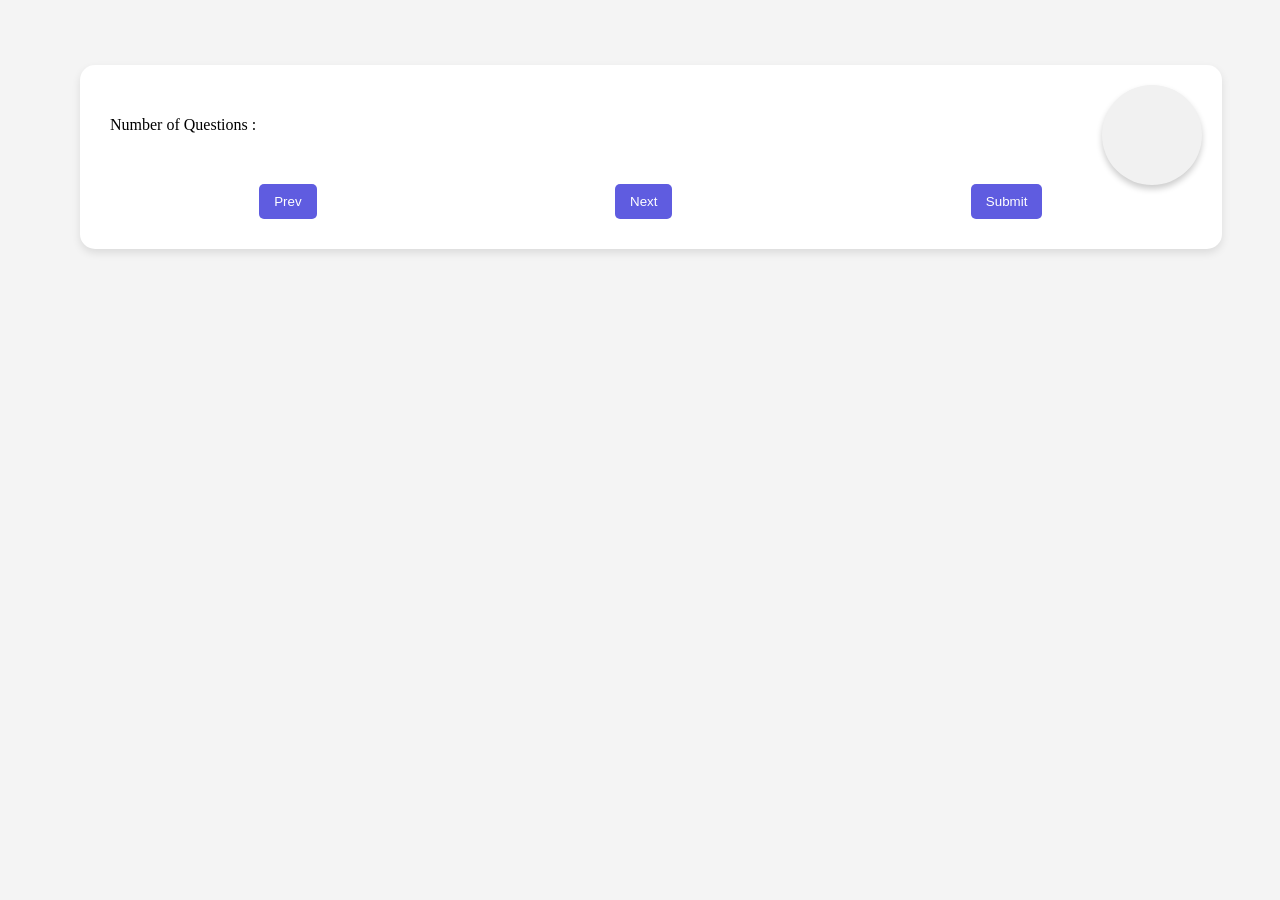
==== htmlpages/exam.html @ d6ad2932 "test" ====
<!DOCTYPE html>
<html lang="en">
<head>
    <meta charset="UTF-8">
    <meta name="viewport" content="width=device-width, initial-scale=1.0">
    <link rel="stylesheet" href="../cssFiles/examcss.css" type="text/css">
    <title>Document</title>
</head>
<body>
    <div class="exambackground">
        <div class="examblock">
            <h1></h1>
            <div class="info">
                <div class="count"> Number of Questions : <span></span></div>
                <!-- <div class="timer"></div> -->
                <div class="timer">
                    <!-- <span>20:00</span> -->
                  </div>
            </div>
            <div class="qyestions"></div>
            <div class="answers"></div>
            <div class="control">
                <button class="prev">Prev</button>
                <button class="next">Next</button>
                <button class="submit">Submit</button>
            </div>
            
        </div>
    </div>
    <script src="../jsFiles/exam.js"></script>
</body>
</html>
---- cssFiles/examcss.css ----
body {
    margin: 0;
    padding: 0;
    background-color: #f4f4f4;

}
.exambackground {
    padding: 15px 30px;
    width: 97%;
    
    /* height: 200vh; */

    /* background-image: linear-gradient(to bottom right, rgb(6, 6, 92), rgb(83, 3, 94)); */
}

button {
    cursor: pointer;
    background-color: #5f5ce0;
    color: white;
    text-decoration: none;
    padding: 10px 15px;
    border-radius: 5px;
    border: 0;

}
.examblock {
    position: relative;
    margin: 50px;
    background-color: white;
    padding: 15px;
    border-radius: 15px;
    box-shadow: 0 4px 8px rgba(0, 0, 0, 0.1);
}

.info, .control {
    display: flex;
    padding: 15px;
    border-radius: 15px;
    /* background-color: rgb(193, 208, 221); */
}
.qyestions {
    padding-left: 20px;
}
.answers {
    padding-left: 20px;
    margin-bottom: 20px;
}
.label{
    margin-left: 5px;
    font-size: 24px;
}
.radio {
    cursor: pointer;
}
.control {
    display: flex;
    justify-content: space-around;
    align-items: center;
}
.timer {
    position: absolute;
    right: 20px;
    top: 20px;
    display: flex;
    justify-content: center;
    align-items: center;
    background: #f1f1f1;
    border-radius: 50%;
    width: 100px;
    height: 100px;
    box-shadow: 0 4px 6px rgba(0, 0, 0, 0.2);
    margin-bottom: 20px;
  }

  .timer span {
    font-size: 24px;
    font-weight: bold;
    color: #5f5ce0;
  }
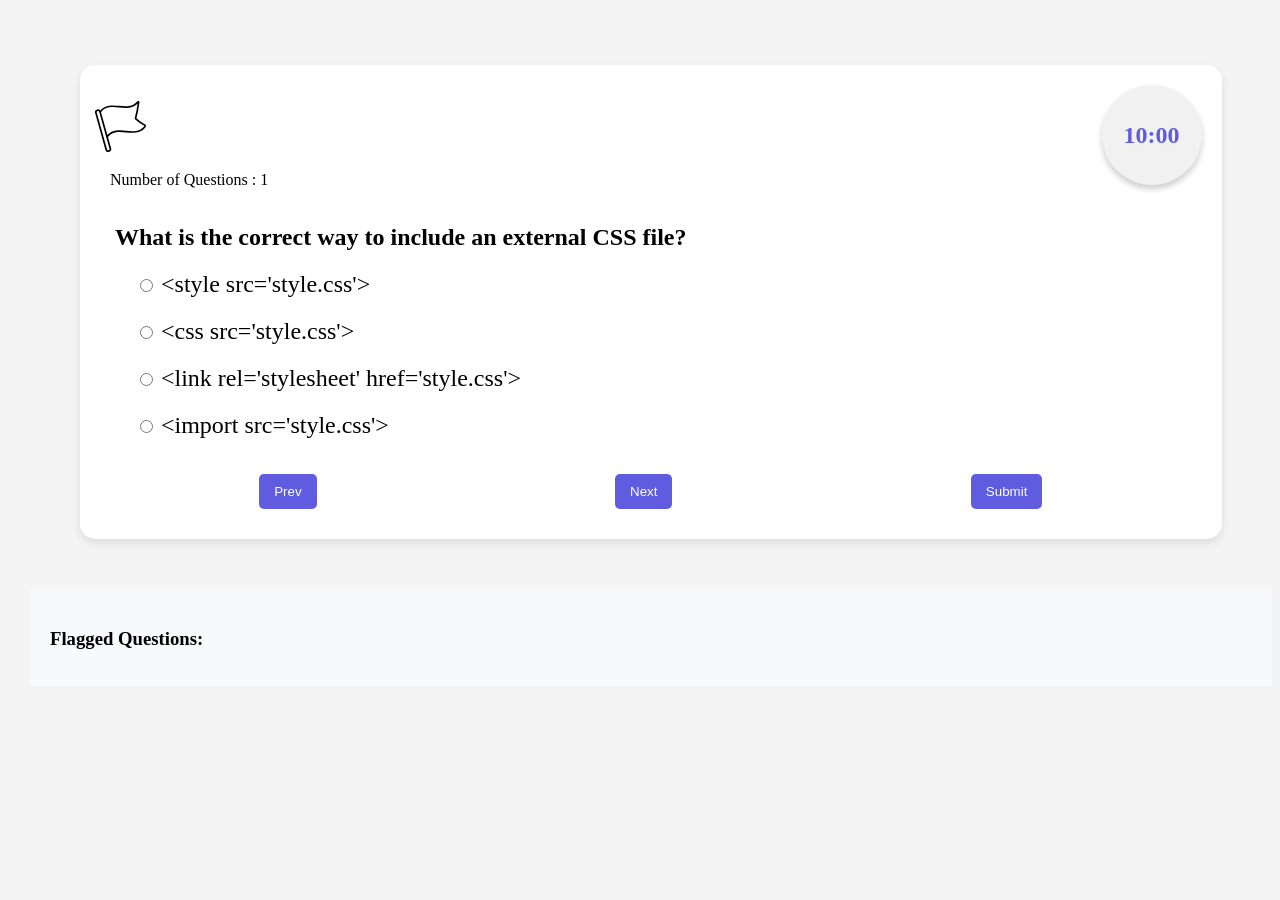
==== commit e625f4fa: "flag" ====
--- a/htmlpages/exam.html
+++ b/htmlpages/exam.html
@@ -1,32 +1,99 @@
 <!DOCTYPE html>
 <html lang="en">
-<head>
-    <meta charset="UTF-8">
-    <meta name="viewport" content="width=device-width, initial-scale=1.0">
-    <link rel="stylesheet" href="../cssFiles/examcss.css" type="text/css">
+  <head>
+    <meta charset="UTF-8" />
+    <meta name="viewport" content="width=device-width, initial-scale=1.0" />
+    <link rel="stylesheet" href="../cssFiles/examcss.css" type="text/css" />
     <title>Document</title>
-</head>
-<body>
+  </head>
+  <body>
     <div class="exambackground">
-        <div class="examblock">
-            <h1></h1>
-            <div class="info">
-                <div class="count"> Number of Questions : <span></span></div>
-                <!-- <div class="timer"></div> -->
-                <div class="timer">
-                    <!-- <span>20:00</span> -->
-                  </div>
-            </div>
-            <div class="qyestions"></div>
-            <div class="answers"></div>
-            <div class="control">
-                <button class="prev">Prev</button>
-                <button class="next">Next</button>
-                <button class="submit">Submit</button>
-            </div>
-            
+      <div class="examblock">
+        <h1></h1>
+        <div class="icon" >
+            <svg
+             class="flag"
+              xmlns="http://www.w3.org/2000/svg"
+              version="1.1"
+              xmlns:xlink="http://www.w3.org/1999/xlink"
+              width="51"
+              height="51"
+              x="0"
+              y="0"
+              viewBox="0 0 60 60"
+              style="enable-background: new 0 0 512 512"
+              xml:space="preserve"
+            >
+              <g>
+                <path
+                  fill="#000000"
+                  fill-rule="nonzero"
+                  d="M59.075 27.505a44.887 44.887 0 0 1-10.35-7.111A137.497 137.497 0 0 0 52.26 2.069c.178-1.44-.623-1.905-.872-2.013a1.582 1.582 0 0 0-1.898.63c-5.472 6.547-12.969 5.8-20.905 5.005-7.999-.8-16.25-1.612-22.369 5.411a3.419 3.419 0 0 0-3.583-1.156l-.138.038a3.418 3.418 0 0 0-2.369 4.207L12.336 57.88a2.935 2.935 0 0 0 2.818 2.144c.268 0 .534-.038.792-.11l1.069-.298a2.93 2.93 0 0 0 2.034-3.611l-3.781-13.533c5.506-7.08 13.18-6.331 21.298-5.52 8.11.81 16.487 1.646 22.64-5.713l.003-.004a3.342 3.342 0 0 0 .683-2.682 1.47 1.47 0 0 0-.817-1.048zM17.037 57.25a.922.922 0 0 1-.56.44l-1.068.298a.931.931 0 0 1-1.147-.646l-12.21-43.69a1.417 1.417 0 0 1 .983-1.742l.137-.038a1.419 1.419 0 0 1 1.743.981l.108.388v.002l6.253 22.375 5.847 20.924a.927.927 0 0 1-.086.708zM57.67 29.957c-5.474 6.546-12.97 5.798-20.904 5.004-7.904-.79-16.06-1.605-22.155 5.156L9.148 20.57l-2.065-7.387c5.507-7.08 13.18-6.312 21.305-5.5 7.715.769 15.678 1.566 21.737-4.71-.747 5.7-1.86 11.346-3.332 16.903-.2.719.027 1.488.583 1.984a47.74 47.74 0 0 0 10.577 7.332c-.021.277-.12.542-.283.767z"
+                  opacity="1"
+                  data-original="#000000"
+                ></path>
+              </g>
+            </svg>
+            <svg
+            class="fillflag hidden"
+              xmlns="http://www.w3.org/2000/svg"
+              version="1.1"
+              xmlns:xlink="http://www.w3.org/1999/xlink"
+              width="51"
+              height="51"
+              x="0"
+              y="0"
+              viewBox="0 0 58 58"
+              style="enable-background: new 0 0 512 512"
+              xml:space="preserve"
+            >
+              <g>
+                <g fill="none" fill-rule="nonzero">
+                  <path
+                    fill="#E64C3C"
+                    d="M57.44 29.6c-11.88 14.2-32.78-3.93-44.27 11.64l-.66-2.34v-.01L5.64 14.31c-.22-.78-.43-1.56-.65-2.34C16.48-3.6 37.39 14.53 49.26.33c.58-.7 1.13-.4 1.01.62-.06.48-.13.96-.19 1.43-.69 5-1.53 9.44-2.49 13.46-.27 1.13-.54 2.22-.83 3.29a1.846 1.846 0 0 0-.04.23c-.01.28.103.551.31.74a49.283 49.283 0 0 0 9.82 6.93c.28.14.55.27.82.39.46.2.35 1.48-.23 2.18z"
+                    opacity="1"
+                    data-original="#e64c3c"
+                  ></path>
+                  <path
+                    fill="#E64C3C"
+                    d="M57.44 29.6c-11.88 14.2-32.78-3.93-44.27 11.64-.22-.78-1.95-.87-2.17-1.65v-.01L4.13 15c-.22-.78 1.08-2.25.86-3.03C16.48-3.6 37.39 14.53 49.26.33c.58-.7 1.13-.4 1.01.62-.06.48-.13.96-.19 1.43-.69 5-1.53 9.44-2.49 13.46-.27 1.13-.54 2.22-.83 3.29a1.846 1.846 0 0 0-.04.23c-.01.28.103.551.31.74a49.283 49.283 0 0 0 9.82 6.93c.28.14.55.27.82.39.46.2.35 1.48-.23 2.18z"
+                    opacity="1"
+                    data-original="#e64c3c"
+                  ></path>
+                  <path
+                    fill="#CF976A"
+                    d="M1.763 9.947 1.9 9.91a2.413 2.413 0 0 1 2.973 1.675l12.203 43.684a1.93 1.93 0 0 1-1.34 2.379l-1.068.298a1.93 1.93 0 0 1-2.379-1.34L.088 12.921a2.413 2.413 0 0 1 1.675-2.974z"
+                    opacity="1"
+                    data-original="#cf976a"
+                  ></path>
+                </g>
+              </g>
+            </svg>
+          </div>
+        <div class="info">
+          <div class="count">Number of Questions : <span></span></div>
+          <!-- <div class="timer"></div> -->
+          <div class="timer">
+            <!-- <span>20:00</span> -->
+          </div>
         </div>
+        <div class="qyestions"></div>
+        <div class="answers"></div>
+        <div class="control">
+          <button class="prev">Prev</button>
+          <button class="next">Next</button>
+          <button class="submit">Submit</button>
+        </div>
+      </div>
+
+   <section class="flagged-questions">
+      <h3>Flagged Questions:</h3>
+      <ul id="flagged-list">
+        <!-- Flagged questions will appear here -->
+      </ul>
+    </section>
     </div>
     <script src="../jsFiles/exam.js"></script>
-</body>
-</html>+  </body>
+</html>
--- a/cssFiles/examcss.css
+++ b/cssFiles/examcss.css
@@ -13,7 +13,7 @@
     /* background-image: linear-gradient(to bottom right, rgb(6, 6, 92), rgb(83, 3, 94)); */
 }
 
-button {
+.prev,.next, .submit {
     cursor: pointer;
     background-color: #5f5ce0;
     color: white;
@@ -57,7 +57,7 @@
     justify-content: space-around;
     align-items: center;
 }
-.timer {
+ .timer {
     position: absolute;
     right: 20px;
     top: 20px;
@@ -70,10 +70,28 @@
     height: 100px;
     box-shadow: 0 4px 6px rgba(0, 0, 0, 0.2);
     margin-bottom: 20px;
-  }
-
-  .timer span {
     font-size: 24px;
     font-weight: bold;
     color: #5f5ce0;
+  } 
+
+ .hidden{
+    display:none;
+ }
+ 
+ .flagged-questions {
+    padding: 20px;
+    background-color: #f8f9fa;
+  }
+  
+  .flagged-questions h3 {
+    margin-bottom: 10px;
+  }
+  
+  .flagged-questions ul {
+    list-style: none;
+  }
+  
+  .flagged-questions li {
+    margin-bottom: 5px;
   }
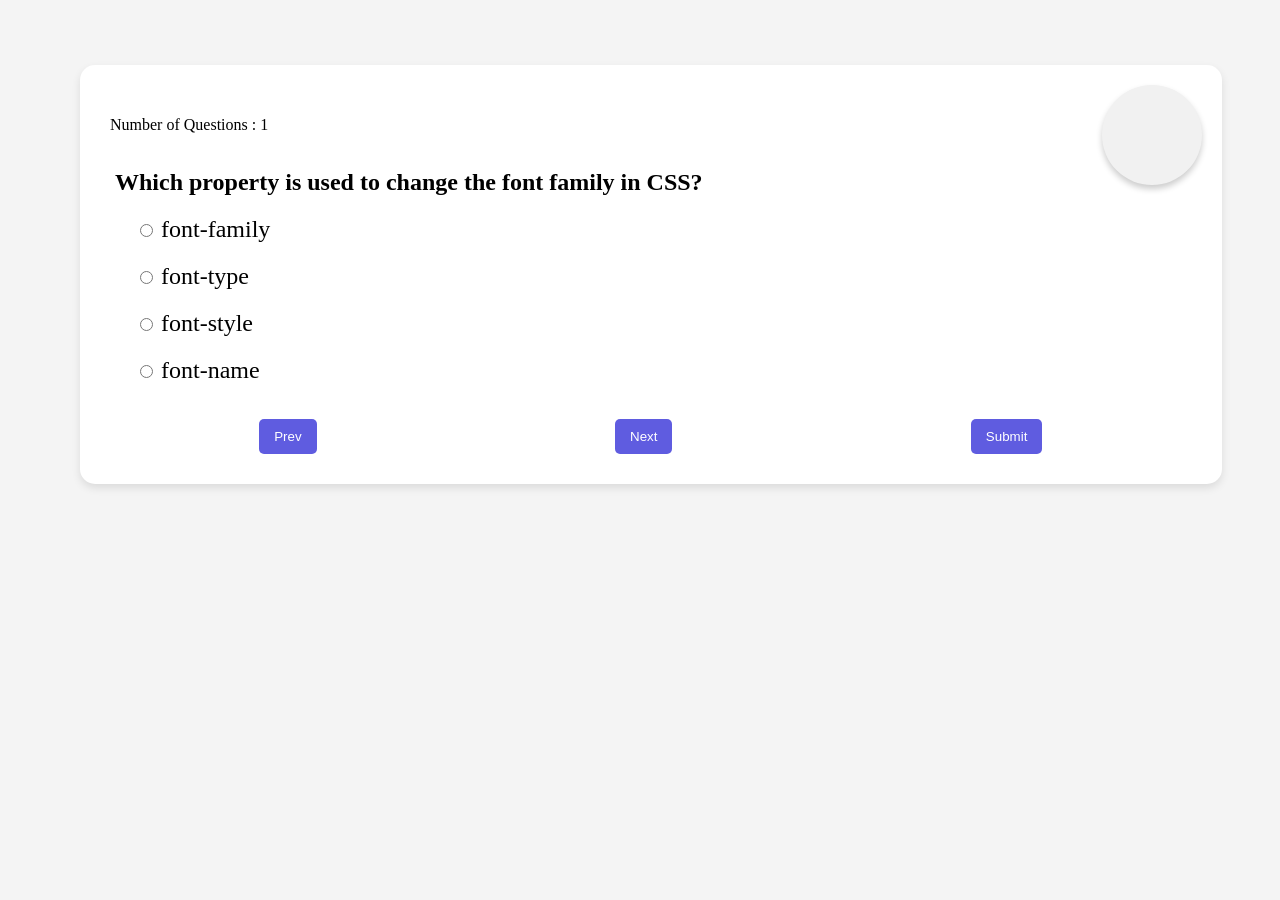
==== commit 3adb7928: "all functions except flag" ====
--- a/htmlpages/exam.html
+++ b/htmlpages/exam.html
@@ -1,99 +1,32 @@
 <!DOCTYPE html>
 <html lang="en">
-  <head>
-    <meta charset="UTF-8" />
-    <meta name="viewport" content="width=device-width, initial-scale=1.0" />
-    <link rel="stylesheet" href="../cssFiles/examcss.css" type="text/css" />
+<head>
+    <meta charset="UTF-8">
+    <meta name="viewport" content="width=device-width, initial-scale=1.0">
+    <link rel="stylesheet" href="../cssFiles/examcss.css" type="text/css">
     <title>Document</title>
-  </head>
-  <body>
+</head>
+<body>
     <div class="exambackground">
-      <div class="examblock">
-        <h1></h1>
-        <div class="icon" >
-            <svg
-             class="flag"
-              xmlns="http://www.w3.org/2000/svg"
-              version="1.1"
-              xmlns:xlink="http://www.w3.org/1999/xlink"
-              width="51"
-              height="51"
-              x="0"
-              y="0"
-              viewBox="0 0 60 60"
-              style="enable-background: new 0 0 512 512"
-              xml:space="preserve"
-            >
-              <g>
-                <path
-                  fill="#000000"
-                  fill-rule="nonzero"
-                  d="M59.075 27.505a44.887 44.887 0 0 1-10.35-7.111A137.497 137.497 0 0 0 52.26 2.069c.178-1.44-.623-1.905-.872-2.013a1.582 1.582 0 0 0-1.898.63c-5.472 6.547-12.969 5.8-20.905 5.005-7.999-.8-16.25-1.612-22.369 5.411a3.419 3.419 0 0 0-3.583-1.156l-.138.038a3.418 3.418 0 0 0-2.369 4.207L12.336 57.88a2.935 2.935 0 0 0 2.818 2.144c.268 0 .534-.038.792-.11l1.069-.298a2.93 2.93 0 0 0 2.034-3.611l-3.781-13.533c5.506-7.08 13.18-6.331 21.298-5.52 8.11.81 16.487 1.646 22.64-5.713l.003-.004a3.342 3.342 0 0 0 .683-2.682 1.47 1.47 0 0 0-.817-1.048zM17.037 57.25a.922.922 0 0 1-.56.44l-1.068.298a.931.931 0 0 1-1.147-.646l-12.21-43.69a1.417 1.417 0 0 1 .983-1.742l.137-.038a1.419 1.419 0 0 1 1.743.981l.108.388v.002l6.253 22.375 5.847 20.924a.927.927 0 0 1-.086.708zM57.67 29.957c-5.474 6.546-12.97 5.798-20.904 5.004-7.904-.79-16.06-1.605-22.155 5.156L9.148 20.57l-2.065-7.387c5.507-7.08 13.18-6.312 21.305-5.5 7.715.769 15.678 1.566 21.737-4.71-.747 5.7-1.86 11.346-3.332 16.903-.2.719.027 1.488.583 1.984a47.74 47.74 0 0 0 10.577 7.332c-.021.277-.12.542-.283.767z"
-                  opacity="1"
-                  data-original="#000000"
-                ></path>
-              </g>
-            </svg>
-            <svg
-            class="fillflag hidden"
-              xmlns="http://www.w3.org/2000/svg"
-              version="1.1"
-              xmlns:xlink="http://www.w3.org/1999/xlink"
-              width="51"
-              height="51"
-              x="0"
-              y="0"
-              viewBox="0 0 58 58"
-              style="enable-background: new 0 0 512 512"
-              xml:space="preserve"
-            >
-              <g>
-                <g fill="none" fill-rule="nonzero">
-                  <path
-                    fill="#E64C3C"
-                    d="M57.44 29.6c-11.88 14.2-32.78-3.93-44.27 11.64l-.66-2.34v-.01L5.64 14.31c-.22-.78-.43-1.56-.65-2.34C16.48-3.6 37.39 14.53 49.26.33c.58-.7 1.13-.4 1.01.62-.06.48-.13.96-.19 1.43-.69 5-1.53 9.44-2.49 13.46-.27 1.13-.54 2.22-.83 3.29a1.846 1.846 0 0 0-.04.23c-.01.28.103.551.31.74a49.283 49.283 0 0 0 9.82 6.93c.28.14.55.27.82.39.46.2.35 1.48-.23 2.18z"
-                    opacity="1"
-                    data-original="#e64c3c"
-                  ></path>
-                  <path
-                    fill="#E64C3C"
-                    d="M57.44 29.6c-11.88 14.2-32.78-3.93-44.27 11.64-.22-.78-1.95-.87-2.17-1.65v-.01L4.13 15c-.22-.78 1.08-2.25.86-3.03C16.48-3.6 37.39 14.53 49.26.33c.58-.7 1.13-.4 1.01.62-.06.48-.13.96-.19 1.43-.69 5-1.53 9.44-2.49 13.46-.27 1.13-.54 2.22-.83 3.29a1.846 1.846 0 0 0-.04.23c-.01.28.103.551.31.74a49.283 49.283 0 0 0 9.82 6.93c.28.14.55.27.82.39.46.2.35 1.48-.23 2.18z"
-                    opacity="1"
-                    data-original="#e64c3c"
-                  ></path>
-                  <path
-                    fill="#CF976A"
-                    d="M1.763 9.947 1.9 9.91a2.413 2.413 0 0 1 2.973 1.675l12.203 43.684a1.93 1.93 0 0 1-1.34 2.379l-1.068.298a1.93 1.93 0 0 1-2.379-1.34L.088 12.921a2.413 2.413 0 0 1 1.675-2.974z"
-                    opacity="1"
-                    data-original="#cf976a"
-                  ></path>
-                </g>
-              </g>
-            </svg>
-          </div>
-        <div class="info">
-          <div class="count">Number of Questions : <span></span></div>
-          <!-- <div class="timer"></div> -->
-          <div class="timer">
-            <!-- <span>20:00</span> -->
-          </div>
+        <div class="examblock">
+            <h1></h1>
+            <div class="info">
+                <div class="count"> Number of Questions : <span></span></div>
+                <!-- <div class="timer"></div> -->
+                <div class="timer">
+                    <!-- <span>20:00</span> -->
+                  </div>
+            </div>
+            <div class="qyestions"></div>
+            <div class="answers"></div>
+            <div class="control">
+                <button class="prev">Prev</button>
+                <button class="next">Next</button>
+                <button class="submit">Submit</button>
+            </div>
+            
         </div>
-        <div class="qyestions"></div>
-        <div class="answers"></div>
-        <div class="control">
-          <button class="prev">Prev</button>
-          <button class="next">Next</button>
-          <button class="submit">Submit</button>
-        </div>
-      </div>
-
-   <section class="flagged-questions">
-      <h3>Flagged Questions:</h3>
-      <ul id="flagged-list">
-        <!-- Flagged questions will appear here -->
-      </ul>
-    </section>
     </div>
     <script src="../jsFiles/exam.js"></script>
-  </body>
-</html>
+</body>
+</html>
--- a/cssFiles/examcss.css
+++ b/cssFiles/examcss.css
@@ -57,7 +57,7 @@
     justify-content: space-around;
     align-items: center;
 }
- .timer {
+.timer {
     position: absolute;
     right: 20px;
     top: 20px;
@@ -70,28 +70,10 @@
     height: 100px;
     box-shadow: 0 4px 6px rgba(0, 0, 0, 0.2);
     margin-bottom: 20px;
+  }
+
+  .timer span {
     font-size: 24px;
     font-weight: bold;
     color: #5f5ce0;
-  } 
-
- .hidden{
-    display:none;
- }
- 
- .flagged-questions {
-    padding: 20px;
-    background-color: #f8f9fa;
-  }
-  
-  .flagged-questions h3 {
-    margin-bottom: 10px;
-  }
-  
-  .flagged-questions ul {
-    list-style: none;
-  }
-  
-  .flagged-questions li {
-    margin-bottom: 5px;
   }
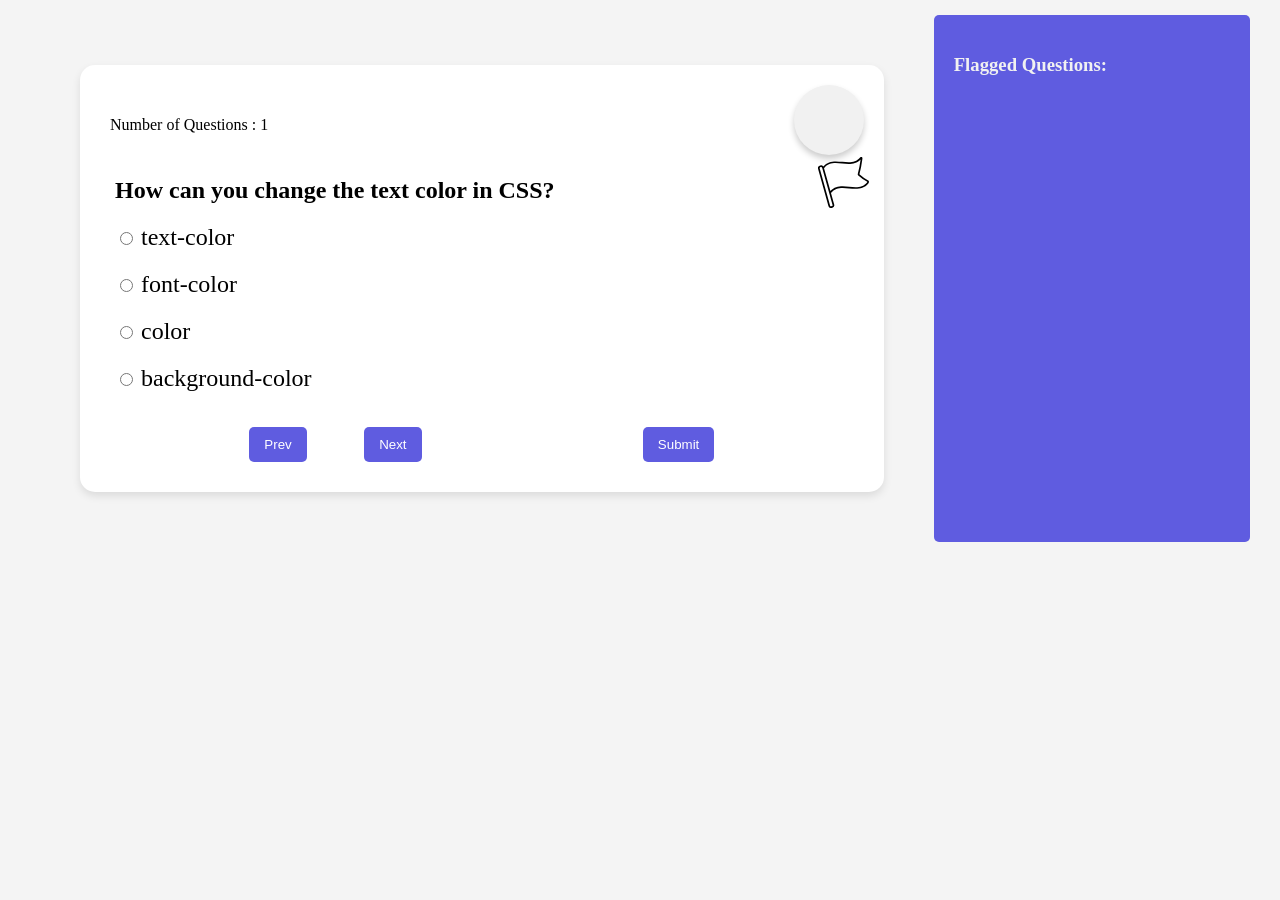
==== commit 6c8d9aaa: "All Functions" ====
--- a/htmlpages/exam.html
+++ b/htmlpages/exam.html
@@ -1,32 +1,107 @@
 <!DOCTYPE html>
 <html lang="en">
-<head>
-    <meta charset="UTF-8">
-    <meta name="viewport" content="width=device-width, initial-scale=1.0">
-    <link rel="stylesheet" href="../cssFiles/examcss.css" type="text/css">
+  <head>
+    <meta charset="UTF-8" />
+    <meta name="viewport" content="width=device-width, initial-scale=1.0" />
+    <link rel="stylesheet" href="../cssFiles/examcss.css" type="text/css" />
     <title>Document</title>
-</head>
-<body>
+  </head>
+  <body>
     <div class="exambackground">
-        <div class="examblock">
-            <h1></h1>
-            <div class="info">
-                <div class="count"> Number of Questions : <span></span></div>
-                <!-- <div class="timer"></div> -->
-                <div class="timer">
-                    <!-- <span>20:00</span> -->
-                  </div>
+      <div class="examblock">
+        <h1></h1>
+        
+        <div class="info">
+          <div class="count">Number of Questions : <span></span></div>
+          <!-- <div class="timer"></div> -->
+          
+          <div class="timer">
+            <!-- <span>20:00</span> -->
+          </div>
+        </div>
+        <div class="headQuestion">
+            <div class="qyestions"></div>
+            <div class="icon" >
+                <svg
+                 class="flag"
+                  xmlns="http://www.w3.org/2000/svg"
+                  version="1.1"
+                  xmlns:xlink="http://www.w3.org/1999/xlink"
+                  width="51"
+                  height="51"
+                  x="0"
+                  y="0"
+                  viewBox="0 0 60 60"
+                  style="enable-background: new 0 0 512 512"
+                  xml:space="preserve"
+                >
+                  <g>
+                    <path
+                      fill="#000000"
+                      fill-rule="nonzero"
+                      d="M59.075 27.505a44.887 44.887 0 0 1-10.35-7.111A137.497 137.497 0 0 0 52.26 2.069c.178-1.44-.623-1.905-.872-2.013a1.582 1.582 0 0 0-1.898.63c-5.472 6.547-12.969 5.8-20.905 5.005-7.999-.8-16.25-1.612-22.369 5.411a3.419 3.419 0 0 0-3.583-1.156l-.138.038a3.418 3.418 0 0 0-2.369 4.207L12.336 57.88a2.935 2.935 0 0 0 2.818 2.144c.268 0 .534-.038.792-.11l1.069-.298a2.93 2.93 0 0 0 2.034-3.611l-3.781-13.533c5.506-7.08 13.18-6.331 21.298-5.52 8.11.81 16.487 1.646 22.64-5.713l.003-.004a3.342 3.342 0 0 0 .683-2.682 1.47 1.47 0 0 0-.817-1.048zM17.037 57.25a.922.922 0 0 1-.56.44l-1.068.298a.931.931 0 0 1-1.147-.646l-12.21-43.69a1.417 1.417 0 0 1 .983-1.742l.137-.038a1.419 1.419 0 0 1 1.743.981l.108.388v.002l6.253 22.375 5.847 20.924a.927.927 0 0 1-.086.708zM57.67 29.957c-5.474 6.546-12.97 5.798-20.904 5.004-7.904-.79-16.06-1.605-22.155 5.156L9.148 20.57l-2.065-7.387c5.507-7.08 13.18-6.312 21.305-5.5 7.715.769 15.678 1.566 21.737-4.71-.747 5.7-1.86 11.346-3.332 16.903-.2.719.027 1.488.583 1.984a47.74 47.74 0 0 0 10.577 7.332c-.021.277-.12.542-.283.767z"
+                      opacity="1"
+                      data-original="#000000"
+                    ></path>
+                  </g>
+                </svg>
+                <svg
+                class="fillflag hidden"
+                  xmlns="http://www.w3.org/2000/svg"
+                  version="1.1"
+                  xmlns:xlink="http://www.w3.org/1999/xlink"
+                  width="51"
+                  height="51"
+                  x="0"
+                  y="0"
+                  viewBox="0 0 58 58"
+                  style="enable-background: new 0 0 512 512"
+                  xml:space="preserve"
+                >
+                  <g>
+                    <g fill="none" fill-rule="nonzero">
+                      <path
+                        fill="#E64C3C"
+                        d="M57.44 29.6c-11.88 14.2-32.78-3.93-44.27 11.64l-.66-2.34v-.01L5.64 14.31c-.22-.78-.43-1.56-.65-2.34C16.48-3.6 37.39 14.53 49.26.33c.58-.7 1.13-.4 1.01.62-.06.48-.13.96-.19 1.43-.69 5-1.53 9.44-2.49 13.46-.27 1.13-.54 2.22-.83 3.29a1.846 1.846 0 0 0-.04.23c-.01.28.103.551.31.74a49.283 49.283 0 0 0 9.82 6.93c.28.14.55.27.82.39.46.2.35 1.48-.23 2.18z"
+                        opacity="1"
+                        data-original="#e64c3c"
+                      ></path>
+                      <path
+                        fill="#E64C3C"
+                        d="M57.44 29.6c-11.88 14.2-32.78-3.93-44.27 11.64-.22-.78-1.95-.87-2.17-1.65v-.01L4.13 15c-.22-.78 1.08-2.25.86-3.03C16.48-3.6 37.39 14.53 49.26.33c.58-.7 1.13-.4 1.01.62-.06.48-.13.96-.19 1.43-.69 5-1.53 9.44-2.49 13.46-.27 1.13-.54 2.22-.83 3.29a1.846 1.846 0 0 0-.04.23c-.01.28.103.551.31.74a49.283 49.283 0 0 0 9.82 6.93c.28.14.55.27.82.39.46.2.35 1.48-.23 2.18z"
+                        opacity="1"
+                        data-original="#e64c3c"
+                      ></path>
+                      <path
+                        fill="#CF976A"
+                        d="M1.763 9.947 1.9 9.91a2.413 2.413 0 0 1 2.973 1.675l12.203 43.684a1.93 1.93 0 0 1-1.34 2.379l-1.068.298a1.93 1.93 0 0 1-2.379-1.34L.088 12.921a2.413 2.413 0 0 1 1.675-2.974z"
+                        opacity="1"
+                        data-original="#cf976a"
+                      ></path>
+                    </g>
+                  </g>
+                </svg>
             </div>
-            <div class="qyestions"></div>
-            <div class="answers"></div>
-            <div class="control">
+        </div>
+        
+        <div class="answers"></div>
+        <div class="control">
+            <div class="btns">
                 <button class="prev">Prev</button>
                 <button class="next">Next</button>
-                <button class="submit">Submit</button>
             </div>
-            
+          
+          <button class="submit">Submit</button>
         </div>
+      </div>
+
+   <section class="flagged-questions">
+      <h3>Flagged Questions:</h3>
+      <ul id="flagged-list">
+        <!-- Flagged questions will appear here -->
+      </ul>
+    </section>
     </div>
     <script src="../jsFiles/exam.js"></script>
-</body>
-</html>+  </body>
+</html>
--- a/cssFiles/examcss.css
+++ b/cssFiles/examcss.css
@@ -6,7 +6,9 @@
 }
 .exambackground {
     padding: 15px 30px;
-    width: 97%;
+  
+    display: flex;
+    justify-content: space-between;
     
     /* height: 200vh; */
 
@@ -24,6 +26,7 @@
 
 }
 .examblock {
+    width: 70%;
     position: relative;
     margin: 50px;
     background-color: white;
@@ -31,7 +34,16 @@
     border-radius: 15px;
     box-shadow: 0 4px 8px rgba(0, 0, 0, 0.1);
 }
-
+.headQuestion {
+    margin-top: 1%;
+    display: flex;
+    justify-content: space-between;
+}
+.btns {
+    display: flex;
+    justify-content: space-between;
+    gap: 50%;
+}
 .info, .control {
     display: flex;
     padding: 15px;
@@ -42,7 +54,7 @@
     padding-left: 20px;
 }
 .answers {
-    padding-left: 20px;
+    padding-left: 10px;
     margin-bottom: 20px;
 }
 .label{
@@ -57,7 +69,7 @@
     justify-content: space-around;
     align-items: center;
 }
-.timer {
+ .timer {
     position: absolute;
     right: 20px;
     top: 20px;
@@ -66,14 +78,45 @@
     align-items: center;
     background: #f1f1f1;
     border-radius: 50%;
-    width: 100px;
-    height: 100px;
+    width: 70px;
+    height: 70px;
     box-shadow: 0 4px 6px rgba(0, 0, 0, 0.2);
     margin-bottom: 20px;
-  }
-
-  .timer span {
-    font-size: 24px;
+    font-size: 18px;
     font-weight: bold;
     color: #5f5ce0;
+  } 
+
+ .hidden{
+    display:none;
+ }
+
+ .flagged-questions {
+    width: 25%;
+    padding: 20px;
+    background-color: #5f5ce0;
+    border-radius: 5px;
+    color: #f1f1f1;
+  }
+  
+  .flagged-questions h3 {
+    margin-bottom: 10px;
+  }
+  
+  .flagged-questions ul {
+    list-style: none;
+  }
+  
+  .flagged-questions li {
+    margin-bottom: 5px;
+  }
+  .icon{
+    display: inline;
+    cursor: pointer;
+  }
+  .listitem{
+    cursor: pointer;
+    background-color:#f1f1f1;
+    color: #5f5ce0;
+
   }
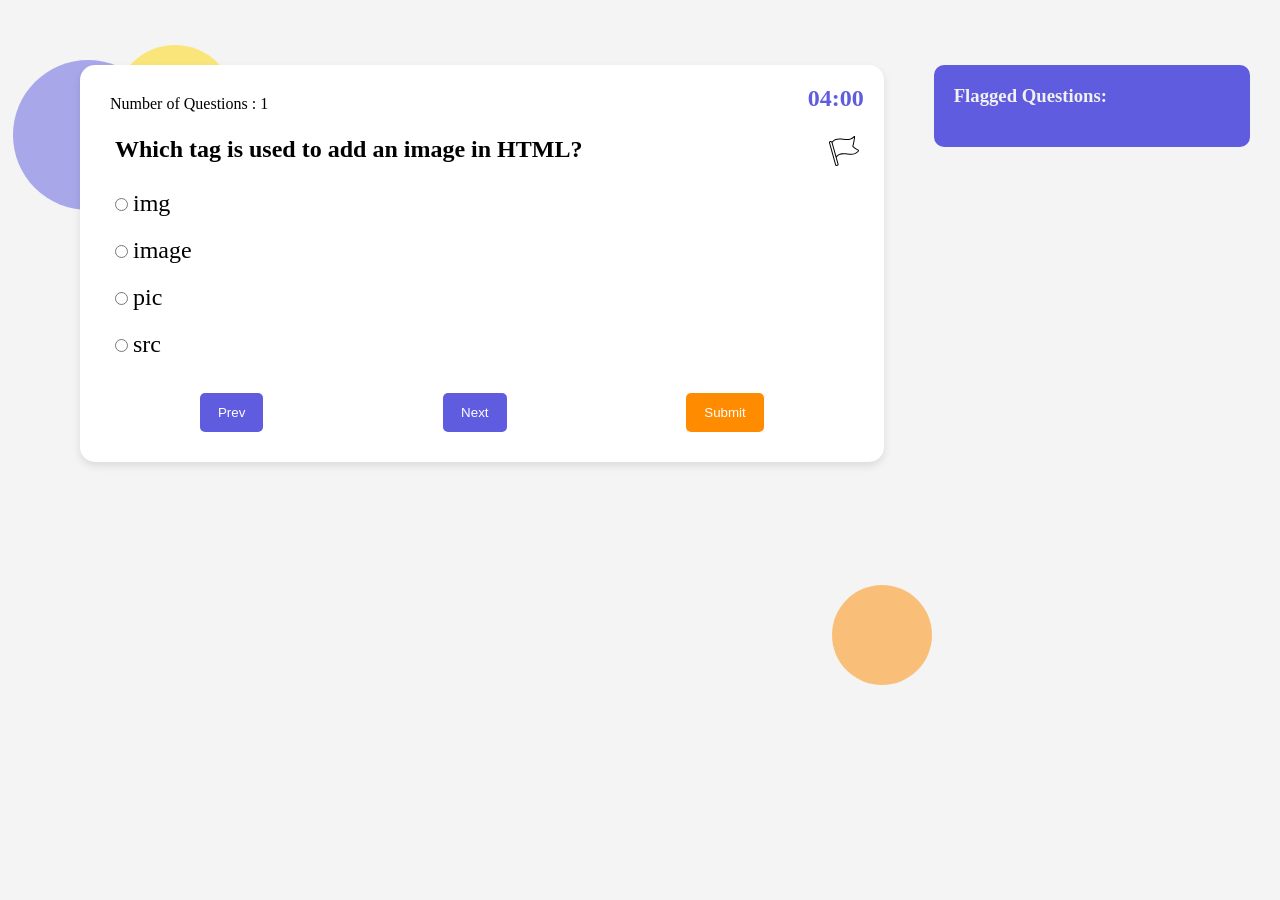
==== commit df37060d: "final project" ====
--- a/htmlpages/exam.html
+++ b/htmlpages/exam.html
@@ -4,103 +4,98 @@
     <meta charset="UTF-8" />
     <meta name="viewport" content="width=device-width, initial-scale=1.0" />
     <link rel="stylesheet" href="../cssFiles/examcss.css" type="text/css" />
-    <title>Document</title>
+    <title>Exam</title>
   </head>
   <body>
     <div class="exambackground">
+      <div class="circle orange"></div>
+      <div class="circle purple"></div>
+      <div class="circle black"></div>
+      <div class="circle yellow"></div>
+
       <div class="examblock">
         <h1></h1>
-        
         <div class="info">
           <div class="count">Number of Questions : <span></span></div>
-          <!-- <div class="timer"></div> -->
-          
-          <div class="timer">
-            <!-- <span>20:00</span> -->
+          <div class="timer"></div>
+        </div>
+        <div class="headQuestion">
+          <div class="qyestions"></div>
+          <div class="icon">
+            <svg
+              class="flag"
+              xmlns="http://www.w3.org/2000/svg"
+              version="1.1"
+              xmlns:xlink="http://www.w3.org/1999/xlink"
+              width="30px"
+              height="30px"
+              x="0"
+              y="0"
+              viewBox="0 0 60 60"
+              style="enable-background: new 0 0 512 512"
+              xml:space="preserve"
+            >
+              <g>
+                <path
+                  fill="#000000"
+                  fill-rule="nonzero"
+                  d="M59.075 27.505a44.887 44.887 0 0 1-10.35-7.111A137.497 137.497 0 0 0 52.26 2.069c.178-1.44-.623-1.905-.872-2.013a1.582 1.582 0 0 0-1.898.63c-5.472 6.547-12.969 5.8-20.905 5.005-7.999-.8-16.25-1.612-22.369 5.411a3.419 3.419 0 0 0-3.583-1.156l-.138.038a3.418 3.418 0 0 0-2.369 4.207L12.336 57.88a2.935 2.935 0 0 0 2.818 2.144c.268 0 .534-.038.792-.11l1.069-.298a2.93 2.93 0 0 0 2.034-3.611l-3.781-13.533c5.506-7.08 13.18-6.331 21.298-5.52 8.11.81 16.487 1.646 22.64-5.713l.003-.004a3.342 3.342 0 0 0 .683-2.682 1.47 1.47 0 0 0-.817-1.048zM17.037 57.25a.922.922 0 0 1-.56.44l-1.068.298a.931.931 0 0 1-1.147-.646l-12.21-43.69a1.417 1.417 0 0 1 .983-1.742l.137-.038a1.419 1.419 0 0 1 1.743.981l.108.388v.002l6.253 22.375 5.847 20.924a.927.927 0 0 1-.086.708zM57.67 29.957c-5.474 6.546-12.97 5.798-20.904 5.004-7.904-.79-16.06-1.605-22.155 5.156L9.148 20.57l-2.065-7.387c5.507-7.08 13.18-6.312 21.305-5.5 7.715.769 15.678 1.566 21.737-4.71-.747 5.7-1.86 11.346-3.332 16.903-.2.719.027 1.488.583 1.984a47.74 47.74 0 0 0 10.577 7.332c-.021.277-.12.542-.283.767z"
+                  opacity="1"
+                  data-original="#000000"
+                ></path>
+              </g>
+            </svg>
+            <svg
+              class="fillflag hidden"
+              xmlns="http://www.w3.org/2000/svg"
+              version="1.1"
+              xmlns:xlink="http://www.w3.org/1999/xlink"
+              width="30"
+              height="30"
+              x="0"
+              y="0"
+              viewBox="0 0 58 58"
+              style="enable-background: new 0 0 512 512"
+              xml:space="preserve"
+            >
+              <g>
+                <g fill="none" fill-rule="nonzero">
+                  <path
+                    fill="#E64C3C"
+                    d="M57.44 29.6c-11.88 14.2-32.78-3.93-44.27 11.64l-.66-2.34v-.01L5.64 14.31c-.22-.78-.43-1.56-.65-2.34C16.48-3.6 37.39 14.53 49.26.33c.58-.7 1.13-.4 1.01.62-.06.48-.13.96-.19 1.43-.69 5-1.53 9.44-2.49 13.46-.27 1.13-.54 2.22-.83 3.29a1.846 1.846 0 0 0-.04.23c-.01.28.103.551.31.74a49.283 49.283 0 0 0 9.82 6.93c.28.14.55.27.82.39.46.2.35 1.48-.23 2.18z"
+                    opacity="1"
+                    data-original="#e64c3c"
+                  ></path>
+                  <path
+                    fill="#E64C3C"
+                    d="M57.44 29.6c-11.88 14.2-32.78-3.93-44.27 11.64-.22-.78-1.95-.87-2.17-1.65v-.01L4.13 15c-.22-.78 1.08-2.25.86-3.03C16.48-3.6 37.39 14.53 49.26.33c.58-.7 1.13-.4 1.01.62-.06.48-.13.96-.19 1.43-.69 5-1.53 9.44-2.49 13.46-.27 1.13-.54 2.22-.83 3.29a1.846 1.846 0 0 0-.04.23c-.01.28.103.551.31.74a49.283 49.283 0 0 0 9.82 6.93c.28.14.55.27.82.39.46.2.35 1.48-.23 2.18z"
+                    opacity="1"
+                    data-original="#e64c3c"
+                  ></path>
+                  <path
+                    fill="#CF976A"
+                    d="M1.763 9.947 1.9 9.91a2.413 2.413 0 0 1 2.973 1.675l12.203 43.684a1.93 1.93 0 0 1-1.34 2.379l-1.068.298a1.93 1.93 0 0 1-2.379-1.34L.088 12.921a2.413 2.413 0 0 1 1.675-2.974z"
+                    opacity="1"
+                    data-original="#cf976a"
+                  ></path>
+                </g>
+              </g>
+            </svg>
           </div>
         </div>
-        <div class="headQuestion">
-            <div class="qyestions"></div>
-            <div class="icon" >
-                <svg
-                 class="flag"
-                  xmlns="http://www.w3.org/2000/svg"
-                  version="1.1"
-                  xmlns:xlink="http://www.w3.org/1999/xlink"
-                  width="51"
-                  height="51"
-                  x="0"
-                  y="0"
-                  viewBox="0 0 60 60"
-                  style="enable-background: new 0 0 512 512"
-                  xml:space="preserve"
-                >
-                  <g>
-                    <path
-                      fill="#000000"
-                      fill-rule="nonzero"
-                      d="M59.075 27.505a44.887 44.887 0 0 1-10.35-7.111A137.497 137.497 0 0 0 52.26 2.069c.178-1.44-.623-1.905-.872-2.013a1.582 1.582 0 0 0-1.898.63c-5.472 6.547-12.969 5.8-20.905 5.005-7.999-.8-16.25-1.612-22.369 5.411a3.419 3.419 0 0 0-3.583-1.156l-.138.038a3.418 3.418 0 0 0-2.369 4.207L12.336 57.88a2.935 2.935 0 0 0 2.818 2.144c.268 0 .534-.038.792-.11l1.069-.298a2.93 2.93 0 0 0 2.034-3.611l-3.781-13.533c5.506-7.08 13.18-6.331 21.298-5.52 8.11.81 16.487 1.646 22.64-5.713l.003-.004a3.342 3.342 0 0 0 .683-2.682 1.47 1.47 0 0 0-.817-1.048zM17.037 57.25a.922.922 0 0 1-.56.44l-1.068.298a.931.931 0 0 1-1.147-.646l-12.21-43.69a1.417 1.417 0 0 1 .983-1.742l.137-.038a1.419 1.419 0 0 1 1.743.981l.108.388v.002l6.253 22.375 5.847 20.924a.927.927 0 0 1-.086.708zM57.67 29.957c-5.474 6.546-12.97 5.798-20.904 5.004-7.904-.79-16.06-1.605-22.155 5.156L9.148 20.57l-2.065-7.387c5.507-7.08 13.18-6.312 21.305-5.5 7.715.769 15.678 1.566 21.737-4.71-.747 5.7-1.86 11.346-3.332 16.903-.2.719.027 1.488.583 1.984a47.74 47.74 0 0 0 10.577 7.332c-.021.277-.12.542-.283.767z"
-                      opacity="1"
-                      data-original="#000000"
-                    ></path>
-                  </g>
-                </svg>
-                <svg
-                class="fillflag hidden"
-                  xmlns="http://www.w3.org/2000/svg"
-                  version="1.1"
-                  xmlns:xlink="http://www.w3.org/1999/xlink"
-                  width="51"
-                  height="51"
-                  x="0"
-                  y="0"
-                  viewBox="0 0 58 58"
-                  style="enable-background: new 0 0 512 512"
-                  xml:space="preserve"
-                >
-                  <g>
-                    <g fill="none" fill-rule="nonzero">
-                      <path
-                        fill="#E64C3C"
-                        d="M57.44 29.6c-11.88 14.2-32.78-3.93-44.27 11.64l-.66-2.34v-.01L5.64 14.31c-.22-.78-.43-1.56-.65-2.34C16.48-3.6 37.39 14.53 49.26.33c.58-.7 1.13-.4 1.01.62-.06.48-.13.96-.19 1.43-.69 5-1.53 9.44-2.49 13.46-.27 1.13-.54 2.22-.83 3.29a1.846 1.846 0 0 0-.04.23c-.01.28.103.551.31.74a49.283 49.283 0 0 0 9.82 6.93c.28.14.55.27.82.39.46.2.35 1.48-.23 2.18z"
-                        opacity="1"
-                        data-original="#e64c3c"
-                      ></path>
-                      <path
-                        fill="#E64C3C"
-                        d="M57.44 29.6c-11.88 14.2-32.78-3.93-44.27 11.64-.22-.78-1.95-.87-2.17-1.65v-.01L4.13 15c-.22-.78 1.08-2.25.86-3.03C16.48-3.6 37.39 14.53 49.26.33c.58-.7 1.13-.4 1.01.62-.06.48-.13.96-.19 1.43-.69 5-1.53 9.44-2.49 13.46-.27 1.13-.54 2.22-.83 3.29a1.846 1.846 0 0 0-.04.23c-.01.28.103.551.31.74a49.283 49.283 0 0 0 9.82 6.93c.28.14.55.27.82.39.46.2.35 1.48-.23 2.18z"
-                        opacity="1"
-                        data-original="#e64c3c"
-                      ></path>
-                      <path
-                        fill="#CF976A"
-                        d="M1.763 9.947 1.9 9.91a2.413 2.413 0 0 1 2.973 1.675l12.203 43.684a1.93 1.93 0 0 1-1.34 2.379l-1.068.298a1.93 1.93 0 0 1-2.379-1.34L.088 12.921a2.413 2.413 0 0 1 1.675-2.974z"
-                        opacity="1"
-                        data-original="#cf976a"
-                      ></path>
-                    </g>
-                  </g>
-                </svg>
-            </div>
-        </div>
-        
+
         <div class="answers"></div>
         <div class="control">
-            <div class="btns">
-                <button class="prev">Prev</button>
-                <button class="next">Next</button>
-            </div>
-          
+          <button class="prev">Prev</button>
+          <button class="next">Next</button>
           <button class="submit">Submit</button>
         </div>
       </div>
-
-   <section class="flagged-questions">
-      <h3>Flagged Questions:</h3>
-      <ul id="flagged-list">
-        <!-- Flagged questions will appear here -->
-      </ul>
-    </section>
+      <section class="flagged-questions">
+        <h3>Flagged Questions:</h3>
+        <ul id="flagged-list">
+        </ul>
+      </section>
     </div>
     <script src="../jsFiles/exam.js"></script>
   </body>
--- a/cssFiles/examcss.css
+++ b/cssFiles/examcss.css
@@ -1,122 +1,220 @@
+
+*{
+  margin: 0;
+  padding: 0;
+}
+
 body {
-    margin: 0;
-    padding: 0;
-    background-color: #f4f4f4;
-
-}
+  background-color: #f4f4f4;
+}
+
 .exambackground {
-    padding: 15px 30px;
-  
+  padding: 15px 30px;
+  display: flex;
+  justify-content: space-between;
+}
+
+button {
+  cursor: pointer;
+  background-color: #5f5ce0;
+  color: white;
+  text-decoration: none;
+  padding: 12px 18px;
+  border-radius: 5px;
+  border: 0;
+}
+
+.submit{
+  background-color: #ff8b00;
+}
+
+.examblock {
+  width: 70%;
+  position: relative;
+  margin: 50px;
+  background-color: white;
+  padding: 15px;
+  border-radius: 15px;
+  box-shadow: 0 4px 8px rgba(0, 0, 0, 0.1);
+}
+
+.headQuestion {
+  margin-top: 1%;
+  display: flex;
+  justify-content: space-between;
+}
+
+.icon{
+  margin:0 10px;
+}
+
+.btns {
+  display: flex;
+  justify-content: space-between;
+  gap: 50%;
+}
+
+.info, .control {
+  display: flex;
+  padding: 15px;
+  border-radius: 15px;
+}
+
+.qyestions {
+  padding-left: 20px;
+}
+
+.answers {
+  margin-top: 20px;
+  padding-left: 10px;
+  margin-bottom: 20px;
+}
+
+.label{
+  margin-left: 5px;
+  font-size: 24px;
+}
+
+.radio {
+  cursor: pointer;
+}
+
+.control {
+  display: flex;
+  justify-content: space-around;
+  align-items: center;
+}
+
+.timer {
+  position: absolute;
+  right: 20px;
+  top: 20px;
+  font-size: 24px;
+  font-weight: bold;
+  color: #5f5ce0;
+} 
+
+.hidden{
+  display:none;
+}
+
+.flagged-questions {
+  margin-top: 50px;
+  z-index: 99;
+  width: 25%;
+  padding: 20px;
+  height: 20%;
+  background-color: #5f5ce0;
+  border-radius: 10px;
+  color: #f1f1f1;
+}
+
+.flagged-questions h3 {
+  margin-bottom: 10px;
+}
+
+.flagged-questions ul {
+  margin-top: 20px;
+  list-style: none;
+}
+
+.flagged-questions li {
+  margin-bottom: 10px;
+  padding-left: 4%;
+  padding-right: 4%;
+}
+
+.icon{
+  display: inline;
+  cursor: pointer;
+}
+
+.listitem{
+  border-radius: 10px;
+  padding: 3px;
+  cursor: pointer;
+  background-color:#f1f1f1;
+  color: #5f5ce0;
+
+}
+
+.circle {
+  position: absolute;
+  opacity: 0.5;
+  width: 80px;
+  height: 80px;
+  border-radius: 50%;
+  width: 150px;
+  height: 150px;
+  top: -50px;
+  left: -50px;
+}
+
+.circle {
+  position: absolute;
+  opacity: 0.5;
+  border-radius: 50%;
+}
+
+.orange {
+  background-color: #ff8b00;
+  width: 100px;
+  height: 100px;
+  top: 65%;
+  left: 65%;
+
+} 
+
+.purple {
+  background-color: #5f5ce0;
+  width: 150px;
+  height: 150px;
+  top: 15%;  
+  left: 1%; 
+  transform: translateY(-50%); 
+}
+
+.black {
+  background-color: #000;
+  width: 30px;
+  height: 30px;
+  top: 20%; 
+  left: 50%; 
+  transform: translateX(-50%);
+}
+
+.yellow {
+  background-color: #ffd700;
+  width: 120px;
+  height: 120px;
+  top: 5%;
+  left: 9%; 
+}
+
+input[type='radio']:checked + label {
+  background-color: rgba(95, 92, 224,.5);
+  width: 60%;
+  padding: 5px 8px;
+  border-radius: 10px;
+  display: inline-block;
+}
+
+@media (max-width: 500px){
+  .exambackground {
+    flex-direction: column; 
+  }
+  .examblock {
+    margin-bottom: 10px;
+  }
+  .flagged-questions {
+    padding: 5px 10px;
+    margin-right: 100px;
+    width: 100%;
+  }
+  .flagged-questions ul  {
     display: flex;
-    justify-content: space-between;
-    
-    /* height: 200vh; */
-
-    /* background-image: linear-gradient(to bottom right, rgb(6, 6, 92), rgb(83, 3, 94)); */
-}
-
-.prev,.next, .submit {
-    cursor: pointer;
-    background-color: #5f5ce0;
-    color: white;
-    text-decoration: none;
-    padding: 10px 15px;
-    border-radius: 5px;
-    border: 0;
-
-}
-.examblock {
-    width: 70%;
-    position: relative;
-    margin: 50px;
-    background-color: white;
-    padding: 15px;
-    border-radius: 15px;
-    box-shadow: 0 4px 8px rgba(0, 0, 0, 0.1);
-}
-.headQuestion {
-    margin-top: 1%;
-    display: flex;
-    justify-content: space-between;
-}
-.btns {
-    display: flex;
-    justify-content: space-between;
-    gap: 50%;
-}
-.info, .control {
-    display: flex;
-    padding: 15px;
-    border-radius: 15px;
-    /* background-color: rgb(193, 208, 221); */
-}
-.qyestions {
-    padding-left: 20px;
-}
-.answers {
-    padding-left: 10px;
-    margin-bottom: 20px;
-}
-.label{
-    margin-left: 5px;
-    font-size: 24px;
-}
-.radio {
-    cursor: pointer;
-}
-.control {
-    display: flex;
-    justify-content: space-around;
-    align-items: center;
-}
- .timer {
-    position: absolute;
-    right: 20px;
-    top: 20px;
-    display: flex;
-    justify-content: center;
-    align-items: center;
-    background: #f1f1f1;
-    border-radius: 50%;
-    width: 70px;
-    height: 70px;
-    box-shadow: 0 4px 6px rgba(0, 0, 0, 0.2);
-    margin-bottom: 20px;
-    font-size: 18px;
-    font-weight: bold;
-    color: #5f5ce0;
-  } 
-
- .hidden{
-    display:none;
- }
-
- .flagged-questions {
-    width: 25%;
-    padding: 20px;
-    background-color: #5f5ce0;
-    border-radius: 5px;
-    color: #f1f1f1;
-  }
-  
-  .flagged-questions h3 {
-    margin-bottom: 10px;
-  }
-  
-  .flagged-questions ul {
-    list-style: none;
-  }
-  
-  .flagged-questions li {
-    margin-bottom: 5px;
-  }
-  .icon{
-    display: inline;
-    cursor: pointer;
-  }
-  .listitem{
-    cursor: pointer;
-    background-color:#f1f1f1;
-    color: #5f5ce0;
-
-  }+    flex-direction: row;
+    gap: 4px;
+  }
+}
+
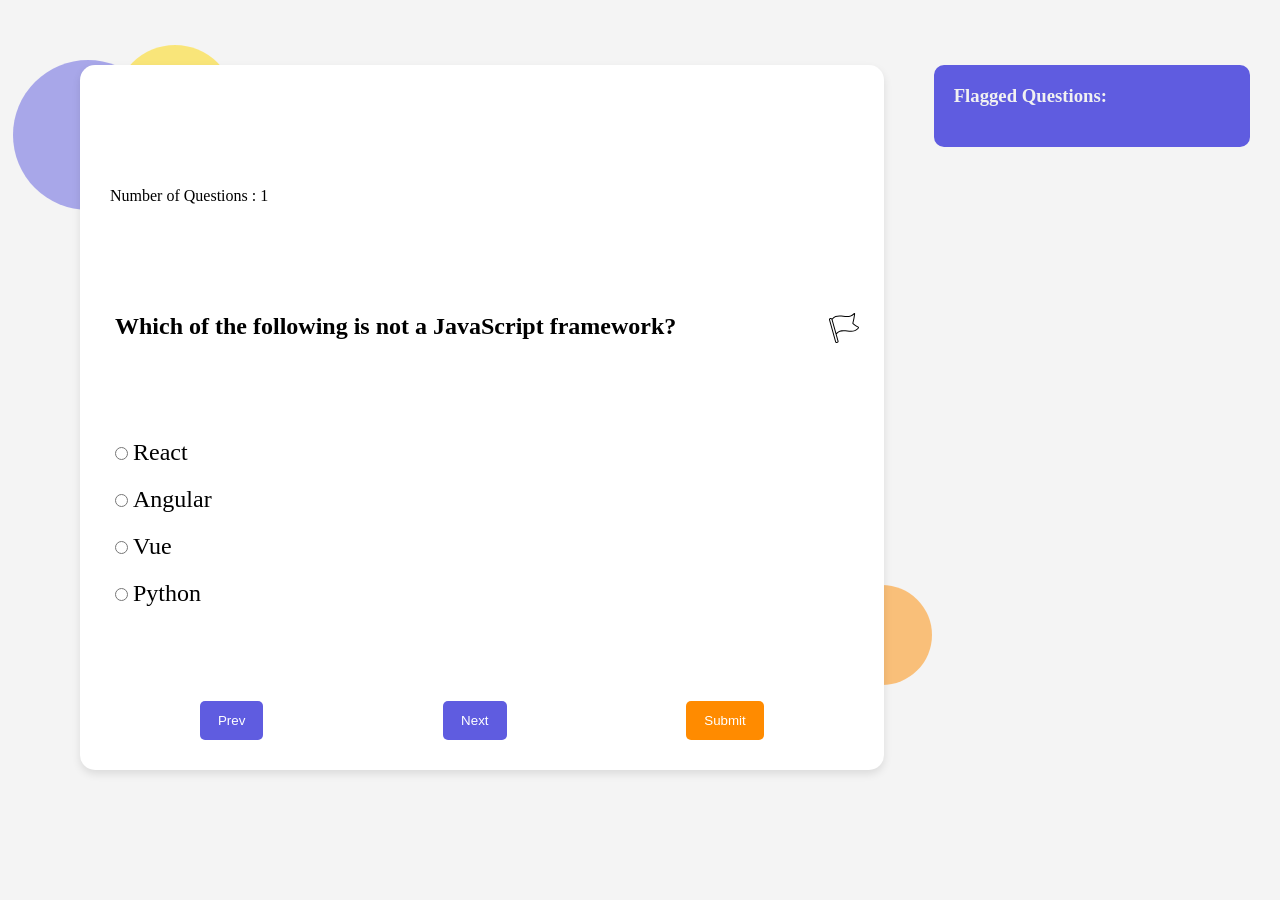
==== commit d5257ac6: "Enhance_Files" ====
--- a/htmlpages/exam.html
+++ b/htmlpages/exam.html
@@ -85,6 +85,7 @@
         </div>
 
         <div class="answers"></div>
+        <!-- <div class="divoption"></div> -->
         <div class="control">
           <button class="prev">Prev</button>
           <button class="next">Next</button>
--- a/cssFiles/examcss.css
+++ b/cssFiles/examcss.css
@@ -36,12 +36,17 @@
   padding: 15px;
   border-radius: 15px;
   box-shadow: 0 4px 8px rgba(0, 0, 0, 0.1);
+  height: 75vh;
+  display: flex;
+  flex-direction: column;
+  justify-content: space-between;
 }
 
 .headQuestion {
-  margin-top: 1%;
-  display: flex;
-  justify-content: space-between;
+  /* margin-top: 1%; */
+  display: flex;
+  justify-content: space-between;
+ 
 }
 
 .icon{
@@ -65,9 +70,10 @@
 }
 
 .answers {
-  margin-top: 20px;
+  /* margin-top: 20px; */
   padding-left: 10px;
   margin-bottom: 20px;
+  height: 20%;
 }
 
 .label{
@@ -199,6 +205,12 @@
   display: inline-block;
 }
 
+/* .divoption {
+  height: 20%;
+  display: flex;
+  flex-direction: column;
+} */
+
 @media (max-width: 500px){
   .exambackground {
     flex-direction: column; 
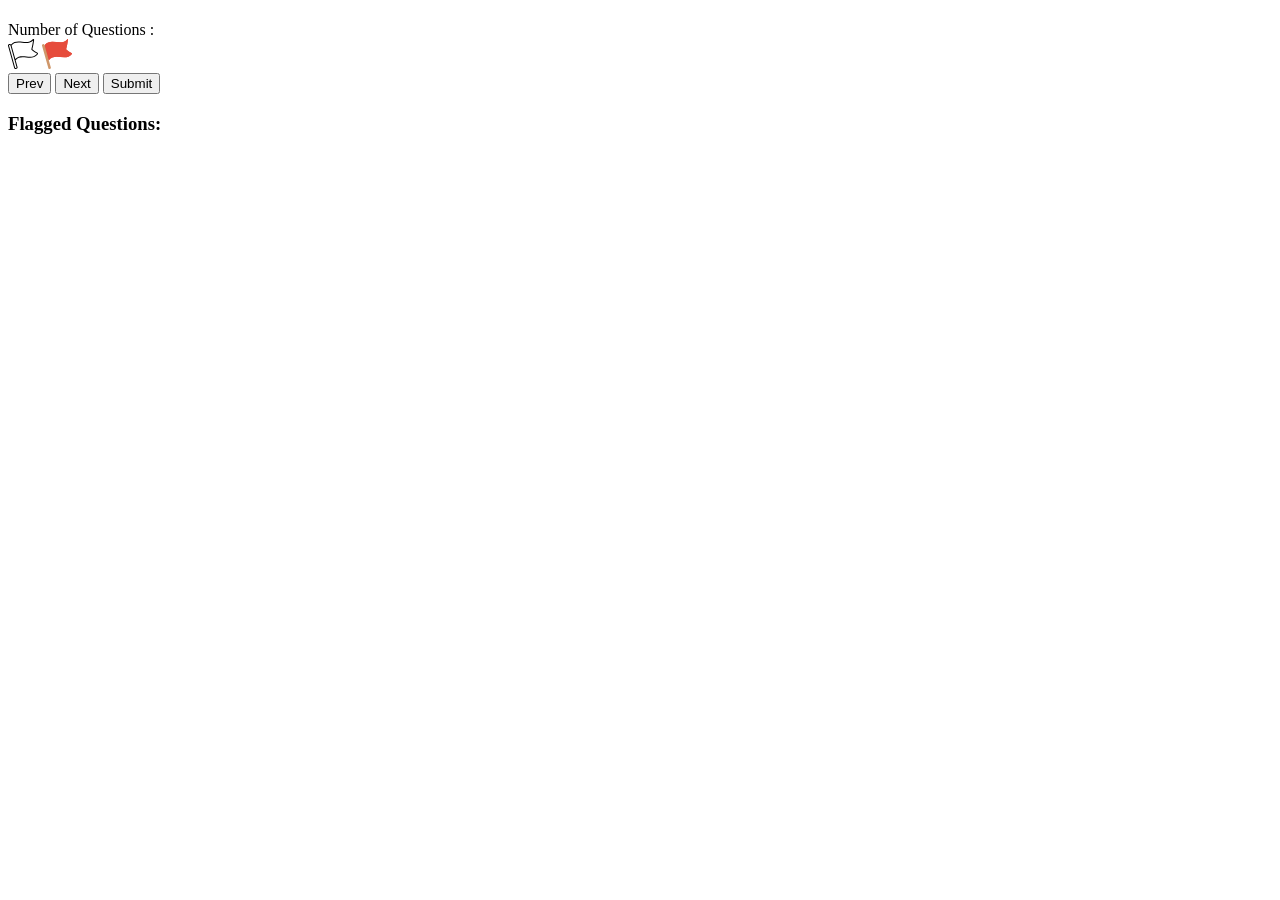
==== commit d0082e69: "final_all_renamed" ====
--- a/htmlpages/exam.html
+++ b/htmlpages/exam.html
@@ -3,7 +3,7 @@
   <head>
     <meta charset="UTF-8" />
     <meta name="viewport" content="width=device-width, initial-scale=1.0" />
-    <link rel="stylesheet" href="../cssFiles/examcss.css" type="text/css" />
+    <link rel="stylesheet" href="../cssfiles/examcss.css" type="text/css" />
     <title>Exam</title>
   </head>
   <body>
@@ -98,6 +98,6 @@
         </ul>
       </section>
     </div>
-    <script src="../jsFiles/exam.js"></script>
+    <script src="../jsfiles/exam.js"></script>
   </body>
 </html>
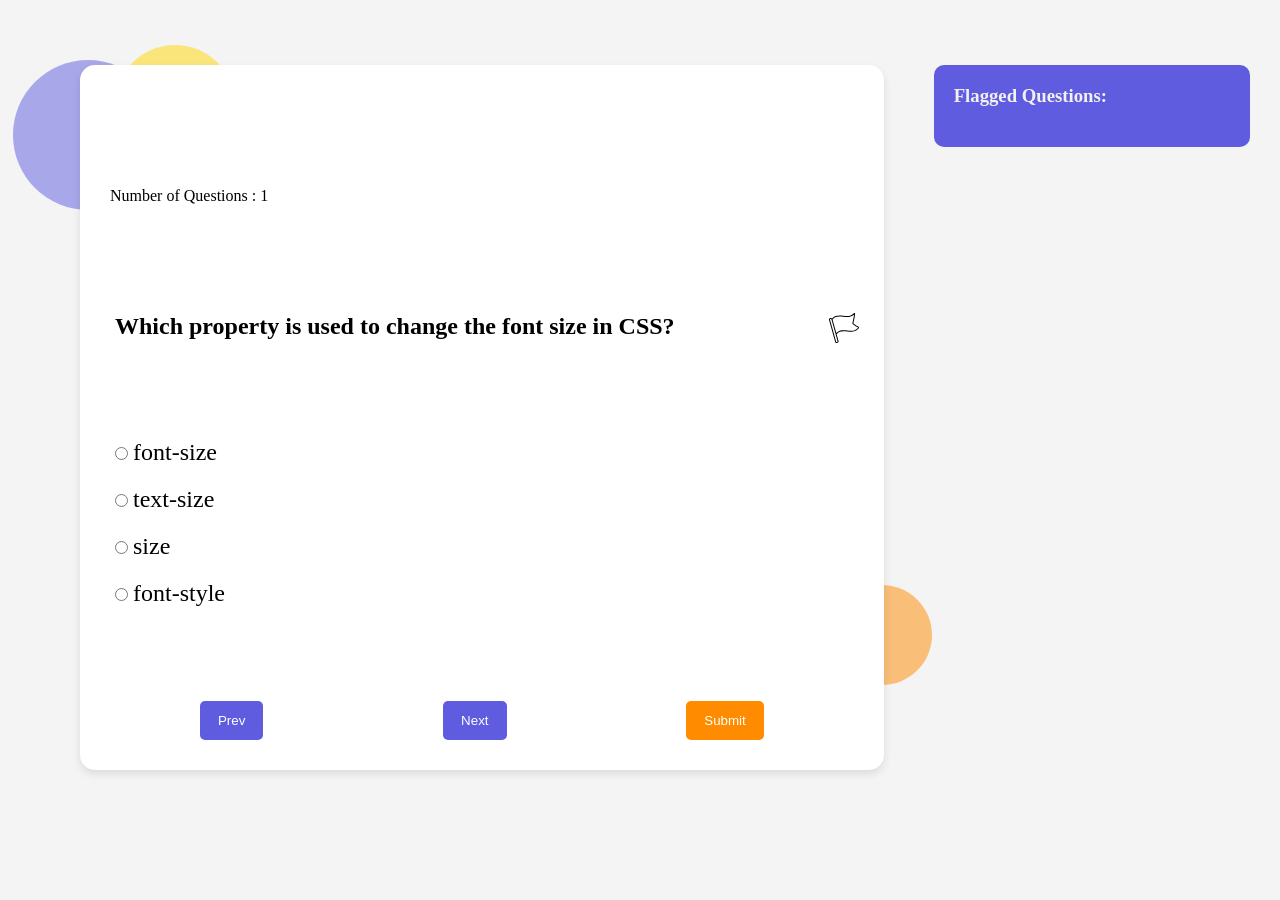
==== commit 839a6b80: "=" ====
--- a/htmlpages/exam.html
+++ b/htmlpages/exam.html
@@ -3,7 +3,7 @@
   <head>
     <meta charset="UTF-8" />
     <meta name="viewport" content="width=device-width, initial-scale=1.0" />
-    <link rel="stylesheet" href="../cssfiles/examcss.css" type="text/css" />
+    <link rel="stylesheet" href="../css_files/examcss.css" type="text/css" />
     <title>Exam</title>
   </head>
   <body>
@@ -98,6 +98,6 @@
         </ul>
       </section>
     </div>
-    <script src="../jsfiles/exam.js"></script>
+    <script src="../js_files/exam.js"></script>
   </body>
 </html>
--- a/css_files/examcss.css
+++ b/css_files/examcss.css
@@ -0,0 +1,232 @@
+
+*{
+  margin: 0;
+  padding: 0;
+}
+
+body {
+  background-color: #f4f4f4;
+}
+
+.exambackground {
+  padding: 15px 30px;
+  display: flex;
+  justify-content: space-between;
+}
+
+button {
+  cursor: pointer;
+  background-color: #5f5ce0;
+  color: white;
+  text-decoration: none;
+  padding: 12px 18px;
+  border-radius: 5px;
+  border: 0;
+}
+
+.submit{
+  background-color: #ff8b00;
+}
+
+.examblock {
+  width: 70%;
+  position: relative;
+  margin: 50px;
+  background-color: white;
+  padding: 15px;
+  border-radius: 15px;
+  box-shadow: 0 4px 8px rgba(0, 0, 0, 0.1);
+  height: 75vh;
+  display: flex;
+  flex-direction: column;
+  justify-content: space-between;
+}
+
+.headQuestion {
+  /* margin-top: 1%; */
+  display: flex;
+  justify-content: space-between;
+ 
+}
+
+.icon{
+  margin:0 10px;
+}
+
+.btns {
+  display: flex;
+  justify-content: space-between;
+  gap: 50%;
+}
+
+.info, .control {
+  display: flex;
+  padding: 15px;
+  border-radius: 15px;
+}
+
+.qyestions {
+  padding-left: 20px;
+}
+
+.answers {
+  /* margin-top: 20px; */
+  padding-left: 10px;
+  margin-bottom: 20px;
+  height: 20%;
+}
+
+.label{
+  margin-left: 5px;
+  font-size: 24px;
+}
+
+.radio {
+  cursor: pointer;
+}
+
+.control {
+  display: flex;
+  justify-content: space-around;
+  align-items: center;
+}
+
+.timer {
+  position: absolute;
+  right: 20px;
+  top: 20px;
+  font-size: 24px;
+  font-weight: bold;
+  color: #5f5ce0;
+} 
+
+.hidden{
+  display:none;
+}
+
+.flagged-questions {
+  margin-top: 50px;
+  z-index: 99;
+  width: 25%;
+  padding: 20px;
+  height: 20%;
+  background-color: #5f5ce0;
+  border-radius: 10px;
+  color: #f1f1f1;
+}
+
+.flagged-questions h3 {
+  margin-bottom: 10px;
+}
+
+.flagged-questions ul {
+  margin-top: 20px;
+  list-style: none;
+}
+
+.flagged-questions li {
+  margin-bottom: 10px;
+  padding-left: 4%;
+  padding-right: 4%;
+}
+
+.icon{
+  display: inline;
+  cursor: pointer;
+}
+
+.listitem{
+  border-radius: 10px;
+  padding: 3px;
+  cursor: pointer;
+  background-color:#f1f1f1;
+  color: #5f5ce0;
+
+}
+
+.circle {
+  position: absolute;
+  opacity: 0.5;
+  width: 80px;
+  height: 80px;
+  border-radius: 50%;
+  width: 150px;
+  height: 150px;
+  top: -50px;
+  left: -50px;
+}
+
+.circle {
+  position: absolute;
+  opacity: 0.5;
+  border-radius: 50%;
+}
+
+.orange {
+  background-color: #ff8b00;
+  width: 100px;
+  height: 100px;
+  top: 65%;
+  left: 65%;
+
+} 
+
+.purple {
+  background-color: #5f5ce0;
+  width: 150px;
+  height: 150px;
+  top: 15%;  
+  left: 1%; 
+  transform: translateY(-50%); 
+}
+
+.black {
+  background-color: #000;
+  width: 30px;
+  height: 30px;
+  top: 20%; 
+  left: 50%; 
+  transform: translateX(-50%);
+}
+
+.yellow {
+  background-color: #ffd700;
+  width: 120px;
+  height: 120px;
+  top: 5%;
+  left: 9%; 
+}
+
+input[type='radio']:checked + label {
+  background-color: rgba(95, 92, 224,.5);
+  width: 60%;
+  padding: 5px 8px;
+  border-radius: 10px;
+  display: inline-block;
+}
+
+/* .divoption {
+  height: 20%;
+  display: flex;
+  flex-direction: column;
+} */
+
+@media (max-width: 500px){
+  .exambackground {
+    flex-direction: column; 
+  }
+  .examblock {
+    margin-bottom: 10px;
+  }
+  .flagged-questions {
+    padding: 5px 10px;
+    margin-right: 100px;
+    width: 100%;
+  }
+  .flagged-questions ul  {
+    display: flex;
+    flex-direction: row;
+    gap: 4px;
+  }
+}
+
